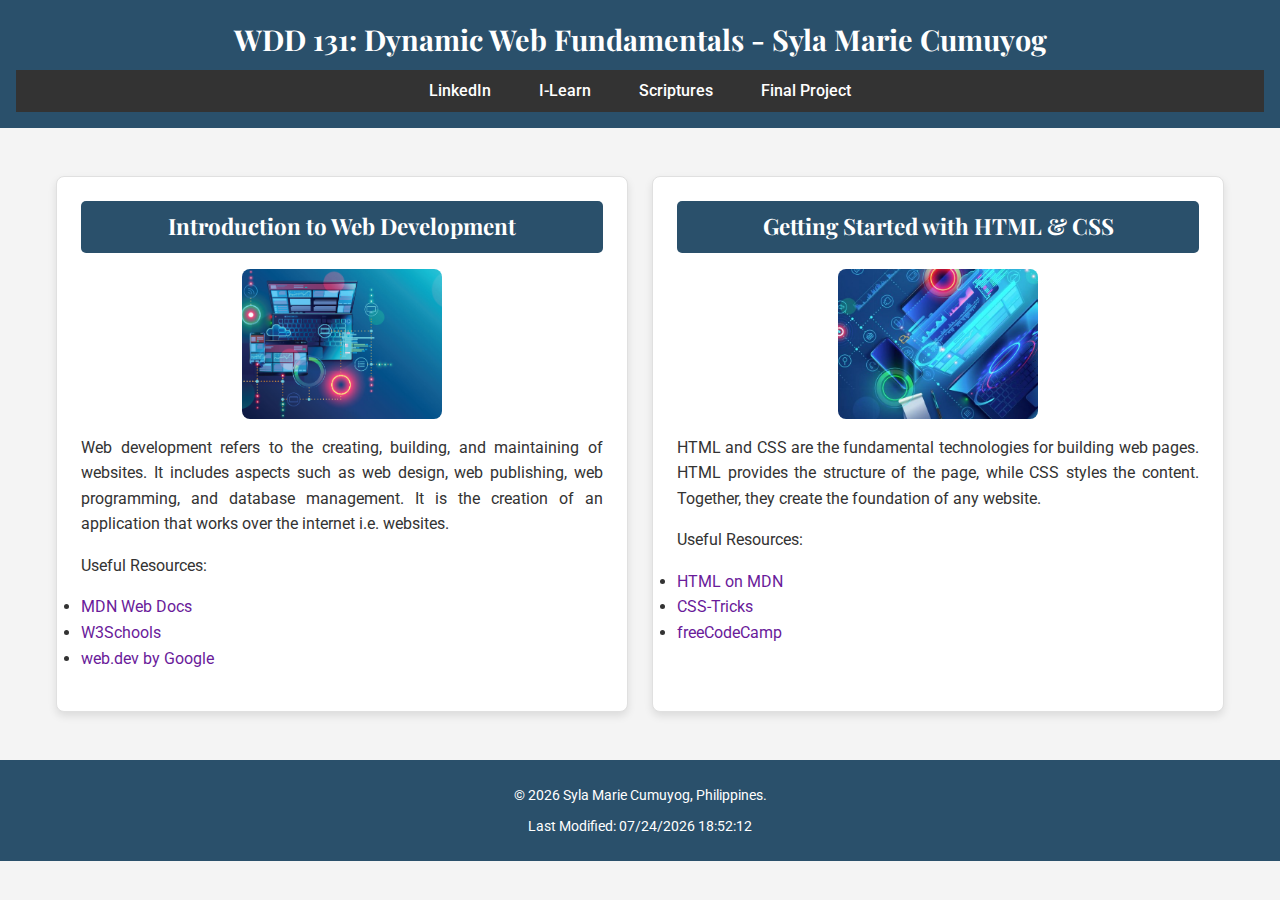
==== index.html @ 4417461d "last commit" ====
<!DOCTYPE html>
<html lang="en">
<head>
    <meta charset="UTF-8">
    <meta name="viewport" content="width=device-width, initial-scale=1.0">
    <title>WDD 131 - Dynamic Web Fundamentals - Syla Marie Cumuyog</title>
    <meta name="description" content="WDD 131 - Dynamic Web Fundamentals - Syla Marie Cumuyog"/>
    <meta name="author" content="Syla Marie Cumuyog"/>
    <link rel="stylesheet" href="styles/base.css">
    <script src="scripts/getdates.js" defer></script>
</head>

<body>
    <header>
      <h1>WDD 131: Dynamic Web Fundamentals - Syla Marie Cumuyog</h1>
      <nav>
        <ul>
            <li><a href="https://www.linkedin.com/" target="_blank">LinkedIn</a></li>
            <li><a href="https://byui.instructure.com/" target="_blank">I-Learn</a></li>
            <li><a href="https://www.churchofjesuschrist.org/study/scriptures/bofm/ether/12.p27?lang=eng" target="_blank">Scriptures</a></li>
            <li><a href="">Final Project</a></li>
        </ul>
      </nav>
    </header>


    <main>
        <section class="card">
            <h2>Introduction to Web Development</h2>
            <img src="images/webdevelopment.jpg" alt="Laptop with code displayed on the screen"  width="400" height="250">
            <p>
                Web development refers to the creating, building, and maintaining of websites. It includes aspects 
                such as web design, web publishing, web programming, and database management. It is the creation 
                of an application that works over the internet i.e. websites.
            </p>
            <p>Useful Resources:</p>

            <ul>
                <li><a href="https://developer.mozilla.org/en-US/docs/Web/HTML" target="_blank">MDN Web Docs</a></li>
                <li><a href="https://www.w3schools.com/" target="_blank">W3Schools</a></li>
                <li><a href="https://web.dev/" target="_blank">web.dev by Google</a></li>
            </ul>
        </section>
        <section class="card">
            <h2>Getting Started with HTML & CSS</h2>
            <img src="images/htmlandcss.jpg" alt="HTML and CSS code displayed on a screen" width="400" height="250">
            <p>
                HTML and CSS are the fundamental technologies for building web pages. HTML provides the structure of the page, while CSS styles the content. Together, they create the foundation of any website.
            </p>
            <p>Useful Resources:</p>
            <ul>
                <li><a href="https://developer.mozilla.org/en-US/docs/Web/HTML" target="_blank">HTML on MDN</a></li>
                <li><a href="https://css-tricks.com/" target="_blank">CSS-Tricks</a></li>
                <li><a href="https://www.freecodecamp.org/" target="_blank">freeCodeCamp</a></li>
            </ul>
        </section>
    </main>


    <footer>
        <p>
            &copy; <span id="currentyear"></span> Syla Marie Cumuyog, Philippines.
        </p>
        <p id="lastModified"></p>
    </footer>
</body>
</html>
---- styles/base.css ----
/* Import Google Fonts */
@import url('https://fonts.googleapis.com/css2?family=Roboto:wght@400;700&family=Playfair+Display:wght@700&display=swap');

/* General Styles */
* {
    box-sizing: border-box;
    margin: 0;
    padding: 0;
}

body {
    font-family: 'Roboto', sans-serif;
    background-color: #f4f4f4;
    color: #333;
    line-height: 1.6;
}

/* Header */
header {
    background-color: #2a506b;
    color: #ffffff;
    text-align: center;
    padding: 1rem;
}

header h1 {
    font-family: 'Playfair Display', serif;
    font-size: 1.8rem;
    font-weight: 700;
    margin-bottom: 0.5rem;
}

header h1 span {
    color: #ffc107; /* Highlight color for name */
}

/* Navigation */
nav {
    background-color: #333;
    display: flex;
    justify-content: center;
    padding: 0.5rem;
}

nav ul {
    list-style: none;
    display: flex;
    gap: 2rem;
}

nav ul li a {
    color: #ffffff;
    text-decoration: none;
    font-weight: 500;
    padding: 0.5rem;
    transition: color 0.3s ease;
}

nav ul li a:hover {
    color: #ffc107;
}

/* Main Layout */
main {
    max-width: 1200px;
    margin: 2rem auto;
    display: grid;
    grid-template-columns: repeat(auto-fit, minmax(300px, 1fr));
    gap: 1.5rem;
    padding: 1rem;
}

/* Card Section */
.card {
    background-color: #ffffff;
    border-radius: 8px;
    padding: 1.5rem;
    box-shadow: 0 4px 8px rgba(0, 0, 0, 0.1);
    border: 1px solid #e0e0e0;
}

.card h2 {
    font-family: 'Playfair Display', serif;
    font-size: 1.4rem;
    color: #2a506b;
    margin-bottom: 1rem;
    text-align: center;
    background-color: #2a506b;
    color: #ffffff;
    padding: 0.5rem;
    border-radius: 5px;
}
.card img {
    width: 200px; /* Adjust the width as needed */
    height: 150px; /* Adjust the height as needed */
    object-fit: cover; /* Ensures the image fills the area without distortion */
    border-radius: 8px; /* Slightly rounded corners, similar to example */
    margin: 0 auto 1rem; /* Centers the image in the container and adds bottom margin */
    display: block; /* Centers the image */
}


.card p, .card ul {
    margin-bottom: 1rem;
    text-align: justify;
}

.card ul li a {
    color: #6a1b9a;
    text-decoration: none;
}

.card ul li a:hover {
    text-decoration: underline;
}

/* Footer */
footer {
    background-color: #2a506b;
    color: #ffffff;
    text-align: center;
    padding: 1rem;
    font-size: 0.875rem;
}

footer p {
    margin: 0.5rem 0;
}

footer p .highlight {
    color: #ffc107; /* Color for date or highlighted text */
}
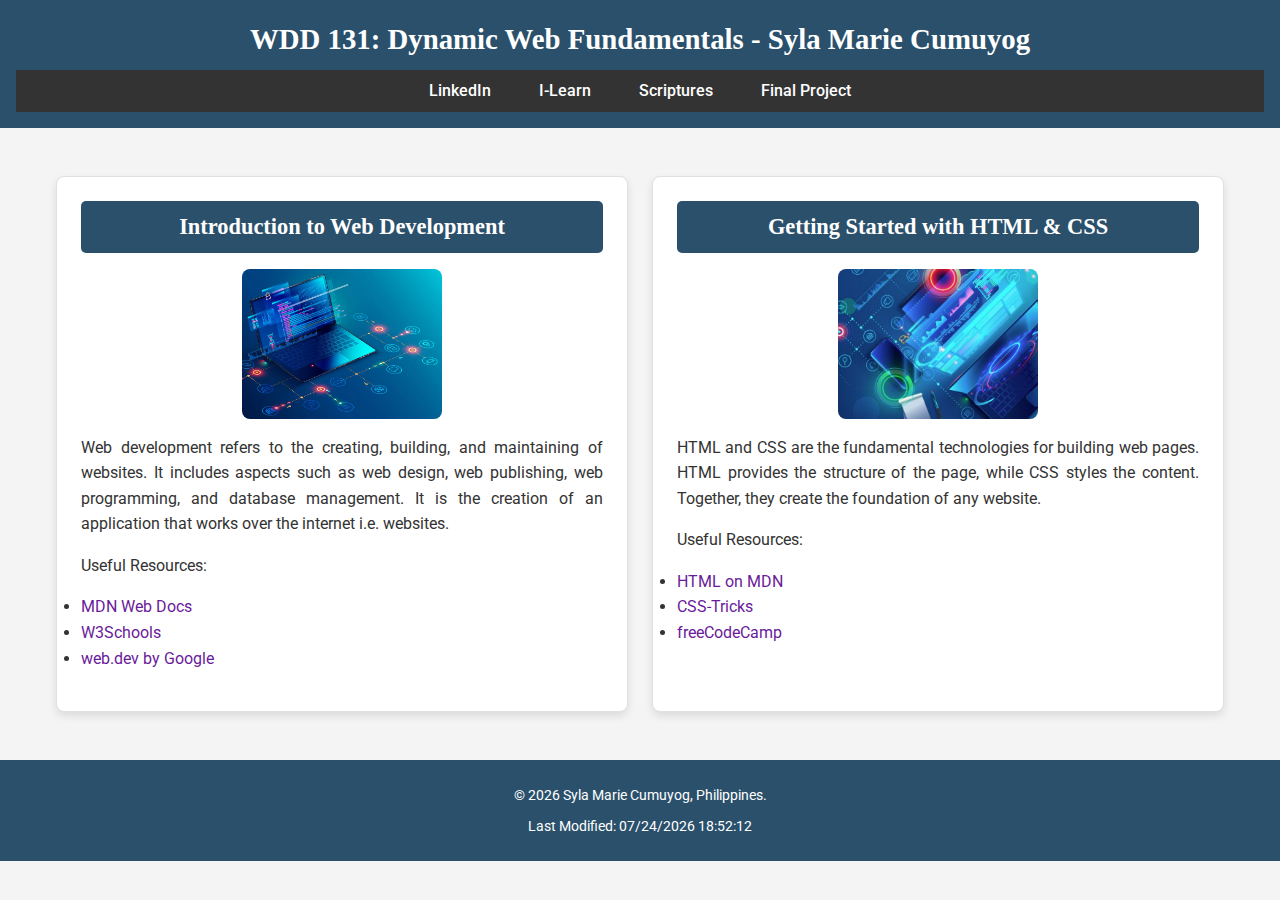
==== commit 02255e17: "changes" ====
--- a/index.html
+++ b/index.html
@@ -8,6 +8,10 @@
     <meta name="author" content="Syla Marie Cumuyog"/>
     <link rel="stylesheet" href="styles/base.css">
     <script src="scripts/getdates.js" defer></script>
+    
+    <link rel="preconnect" href="https://fonts.googleapis.com">
+    <link rel="preconnect" href="https://fonts.gstatic.com" crossorigin>
+    <link href="https://fonts.googleapis.com/css2?family=Oswald:wght@200..700&family=Roboto:wght@100;400&display=swap" rel="stylesheet">
 </head>
 
 <body>
--- a/styles/base.css
+++ b/styles/base.css
@@ -1,6 +1,3 @@
-/* Import Google Fonts */
-@import url('https://fonts.googleapis.com/css2?family=Roboto:wght@400;700&family=Playfair+Display:wght@700&display=swap');
-
 /* General Styles */
 * {
     box-sizing: border-box;
@@ -10,6 +7,7 @@
 
 body {
     font-family: 'Roboto', sans-serif;
+    font-weight: 400;
     background-color: #f4f4f4;
     color: #333;
     line-height: 1.6;
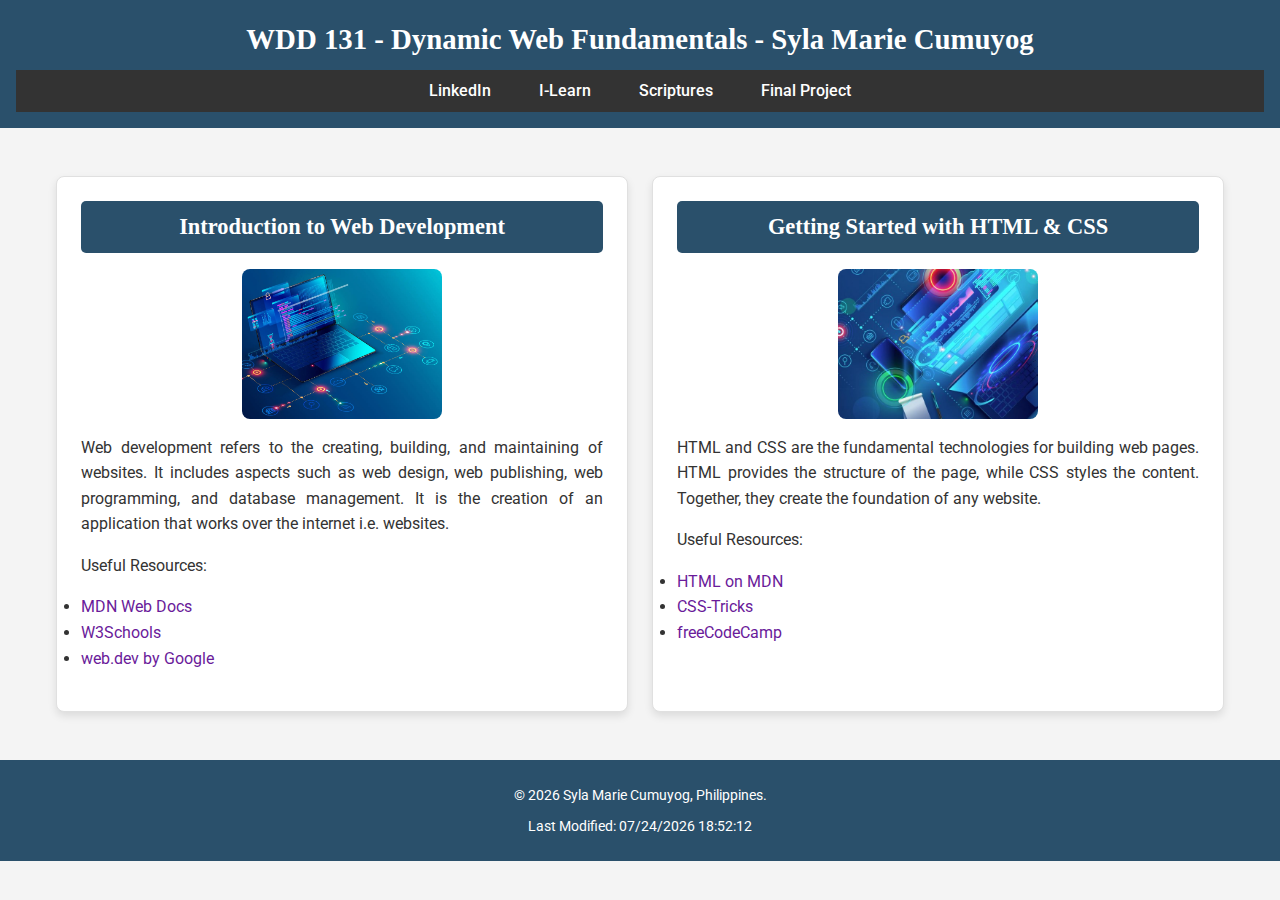
==== commit 4b93c5a7: "changes" ====
--- a/index.html
+++ b/index.html
@@ -4,11 +4,11 @@
     <meta charset="UTF-8">
     <meta name="viewport" content="width=device-width, initial-scale=1.0">
     <title>WDD 131 - Dynamic Web Fundamentals - Syla Marie Cumuyog</title>
-    <meta name="description" content="WDD 131 - Dynamic Web Fundamentals - Syla Marie Cumuyog"/>
+    <meta name="description" content="WDD 131 - Dynamic Web Fundamentals - Syla Marie Cumuyog, This is a Web Page"/>
     <meta name="author" content="Syla Marie Cumuyog"/>
     <link rel="stylesheet" href="styles/base.css">
     <script src="scripts/getdates.js" defer></script>
-    
+
     <link rel="preconnect" href="https://fonts.googleapis.com">
     <link rel="preconnect" href="https://fonts.gstatic.com" crossorigin>
     <link href="https://fonts.googleapis.com/css2?family=Oswald:wght@200..700&family=Roboto:wght@100;400&display=swap" rel="stylesheet">
@@ -16,7 +16,7 @@
 
 <body>
     <header>
-      <h1>WDD 131: Dynamic Web Fundamentals - Syla Marie Cumuyog</h1>
+      <h1>WDD 131 - Dynamic Web Fundamentals - Syla Marie Cumuyog</h1>
       <nav>
         <ul>
             <li><a href="https://www.linkedin.com/" target="_blank">LinkedIn</a></li>
